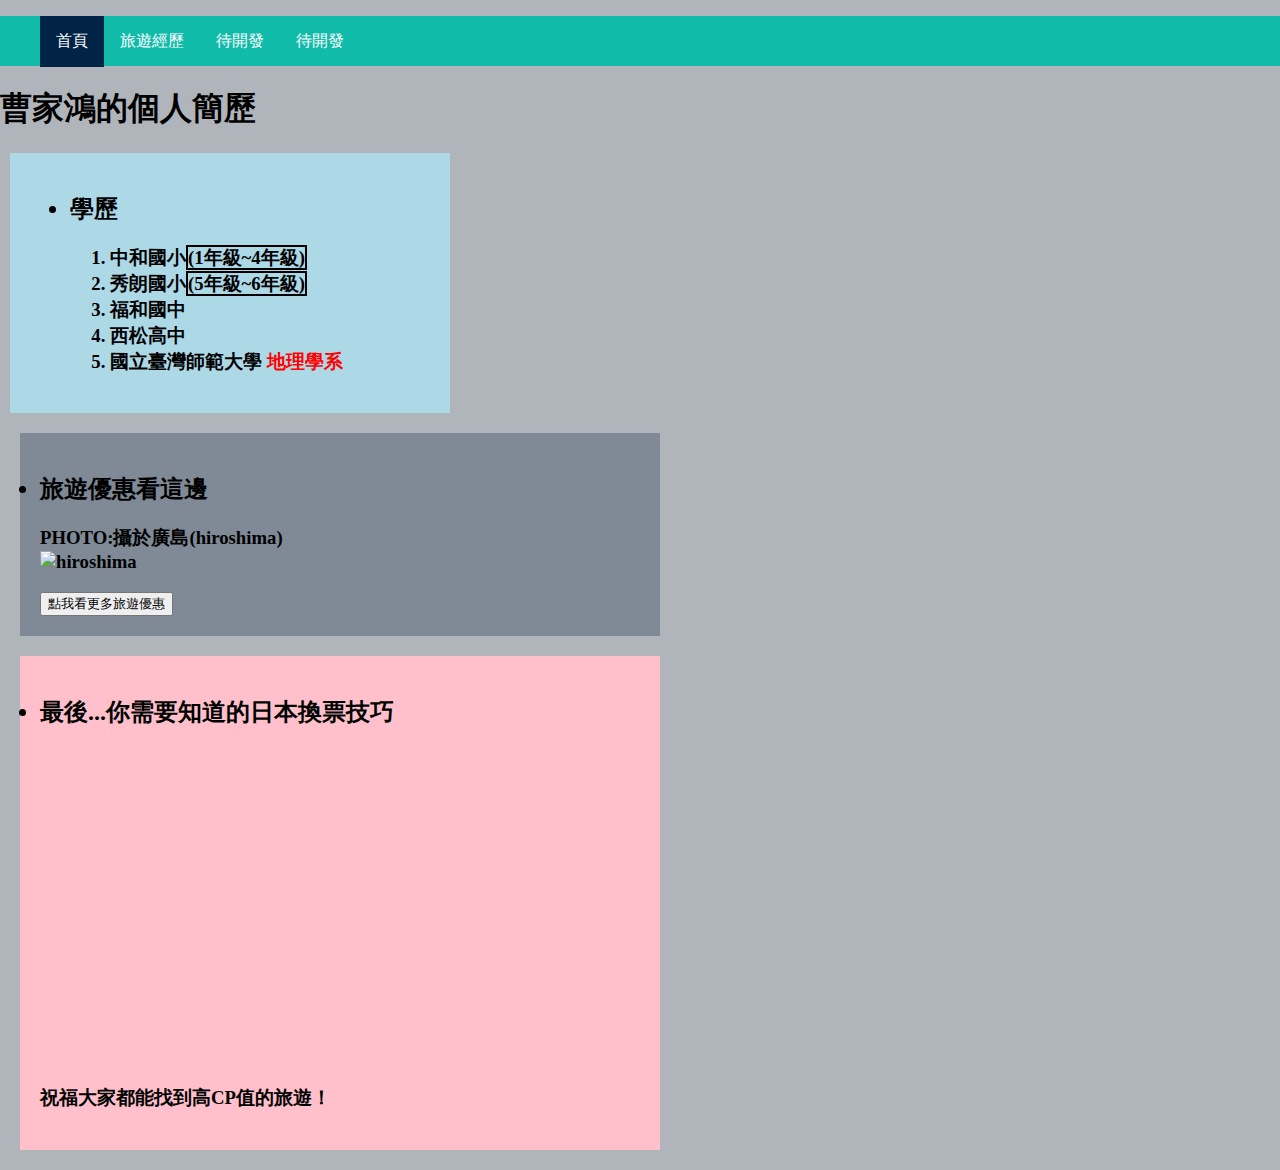
==== index.html @ 291b7c6d "Add files via upload" ====
<!DOCTYPE html>
<html>

<head>
    <meta charset="utf-8">
    <meta name="viewport" content="width=device-width, initial-scale=1">
    <title>曹家鴻的個人網頁</title>
    <meta name="description" content="一個熱愛旅遊&蒐集優惠資訊的大四學生" />
    <link rel="short icon" href="shorticon.ico">
    <link rel="stylesheet" type="text/css" href="externalCSS.css">
    <link rel="stylesheet" type="text/css" href="RWD.css">
    <style type="text/css">
    /*目錄開始*/
    body {
        margin: 0;
    }

    li1 {
        float: left;
    }

    li1 a {
        display: block;
        color: white;
        text-align: left;
        padding: 15px 16px;
        text-decoration: none;
    }

    .abc {
        background-color: #012345;
    }

    /*目錄結束*/
    </style>
</head>

<body>
    <!--目錄開始-->
    <ul>
        <li1><a class="abc" href="index.html">首頁</a></li1>
        <li1><a href="travel.html">旅遊經歷</a></li1>
        <li1><a href="#">待開發</a></li1>
        <li1><a href="#">待開發</a></li1>
    </ul>
    <div style="padding:20px;margin-top:0px;background-color:#1bA;height:10px;">
    </div>
    <!--目錄結束-->
    <h1>
        <p1>曹家鴻的個人簡歷</p1>
    </h1>
    <div class="card" style="background-color: lightblue;width: 400px; margin: 10px;">
        <!-- width=長(橫向)；margin=寬(直向) -->
        <ul>
            <h2>
                <li>學歷</li>
                <!-- 越外層的指令權力越大，先下heading可以讓序列編號也同步變heading。 -->
            </h2>
            <ul class="a">
                <h3>
                    <li>中和國小<t1 class="a">(1年級~4年級)</t1>
                    </li>
                    <li>秀朗國小<t1 class="a">(5年級~6年級)</t1>
                    </li>
                    <li>福和國中</li>
                    <li>西松高中</li>
                    <li>國立臺灣師範大學 <t2>地理學系</t2>
                    </li>
                </h3>
            </ul>
        </ul>
    </div>
    <div class="card" style="background-color:#5678 ; width: 600px ; margin: 20px;">
        <h2>
            <li>旅遊優惠看這邊</li>
        </h2>
        <h3>PHOTO:攝於廣島(hiroshima)<br />
            <img src=" DSC_0920.JPG" alt="hiroshima" width="300" height="200">
        </h3>
        <a href="https://www.facebook.com/Jia.travel.discount/" target="_blank">
            <input button type="button" value="點我看更多旅遊優惠">
        </a>
        <!-- value：替前面的指令賦予"值" -->
        <!-- input代表指定上面的動作 -->
        <!-- input不需要結束指令 -->
    </div>
    <p></p>
    <div class="card" style="background-color:pink ; width: 600px ; margin: 20px;">
        <h2>
            <li>最後...你需要知道的日本換票技巧</li>
        </h2>
        <iframe width="560" height="315" src="https://www.youtube.com/embed/vTMUGfdvea8?si=qPl9CdDxDZ4iqIY2" title="YouTube video player" frameborder="0" allow="accelerometer; autoplay; clipboard-write; encrypted-media; gyroscope; picture-in-picture; web-share" allowfullscreen></iframe>
        <h3>祝福大家都能找到高CP值的旅遊！</h3>
    </div>
</body>

</html>
---- externalCSS.css ----
body {
    background-color: #1235;
}

/*t for "text"*/

t1 {
    color: black;
}

t1.a {
    border: 2px solid black;
}

t2 {
    color: red;
    text-decoration-style: solid;
}

/*ul for list*/

ul.a {
    list-style-type: decimal;
}

ul.b {
    list-style-type: cjk-ideographic;
}
---- RWD.css ----
.card {
        padding: 20px;
        margin-top: 20px;
    }

    /* Responsive layout - when the screen is less than 800px wide, make the two columns stack on top of each other instead of next to each other */
    @media screen and (max-width: 800px) {

        .leftcolumn,
        .rightcolumn {
            width: 100%;
            padding: 0;
        }
    }

    /* Responsive layout - when the screen is less than 400px wide, make the navigation links stack on top of each other instead of next to each other */
    @media screen and (max-width: 400px) {
        .topnav a {
            float: none;
            width: 100%;
        }
    }
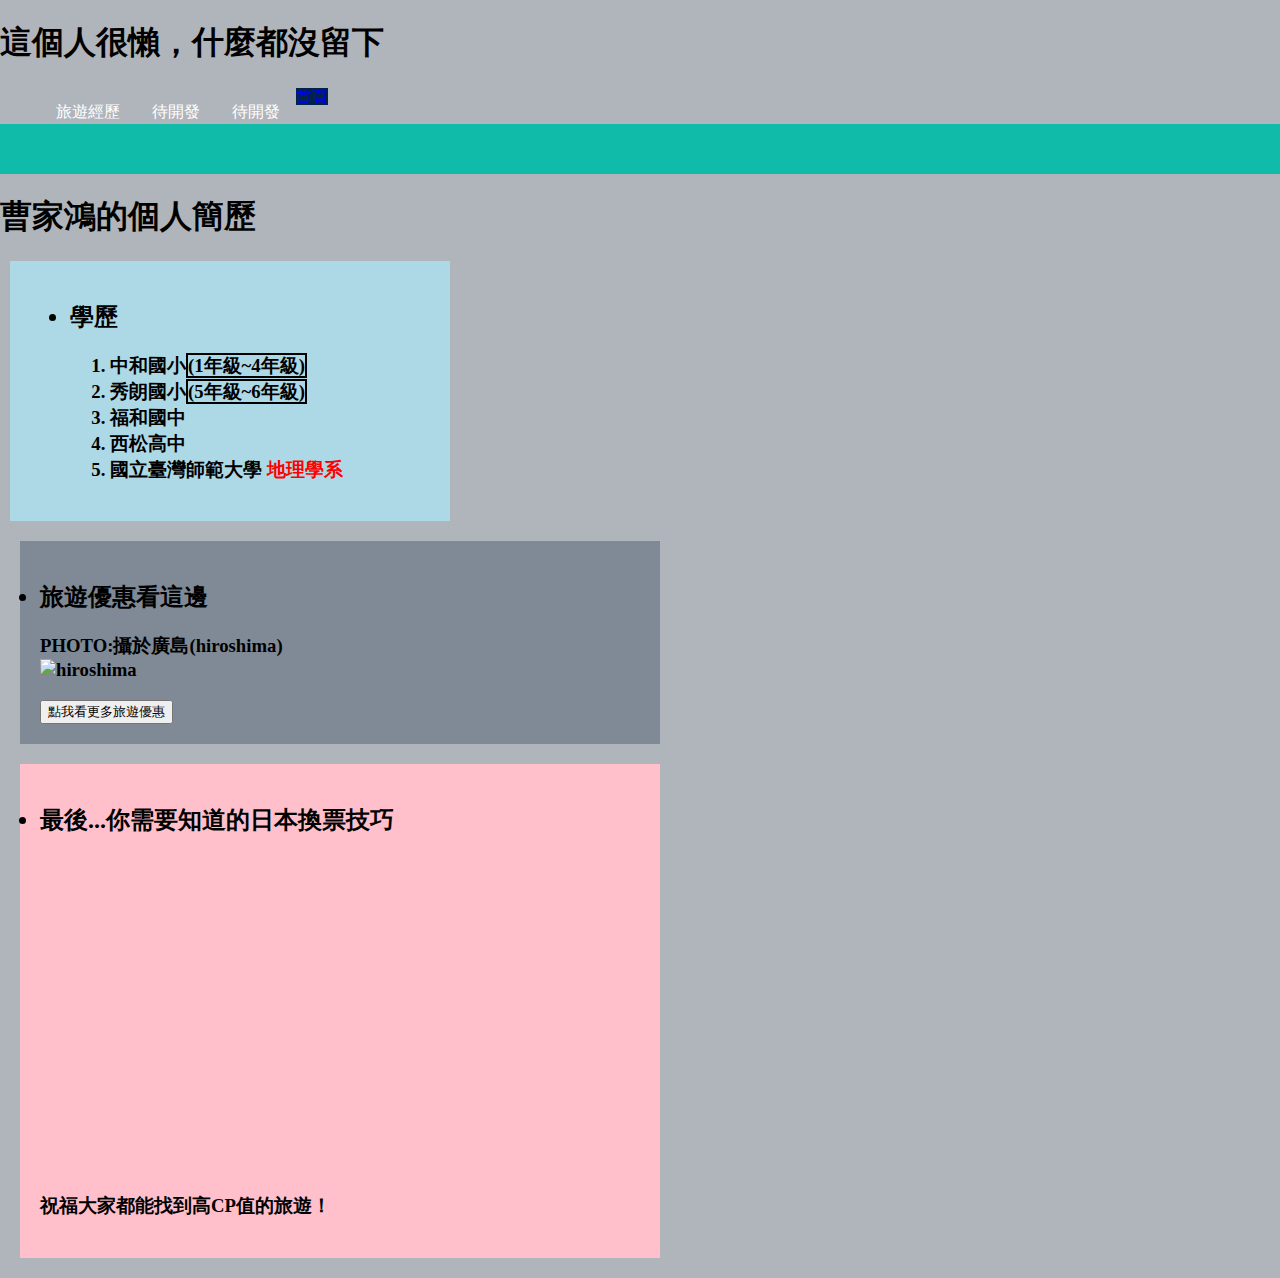
==== commit c0ca94bd: "Update index.html" ====
--- a/index.html
+++ b/index.html
@@ -36,6 +36,7 @@
 </head>
 
 <body>
+    <h1>這個人很懶，什麼都沒留下<a href="homepage.html/" target="_blank"></h1>
     <!--目錄開始-->
     <ul>
         <li1><a class="abc" href="index.html">首頁</a></li1>
@@ -94,4 +95,4 @@
     </div>
 </body>
 
-</html>+</html>
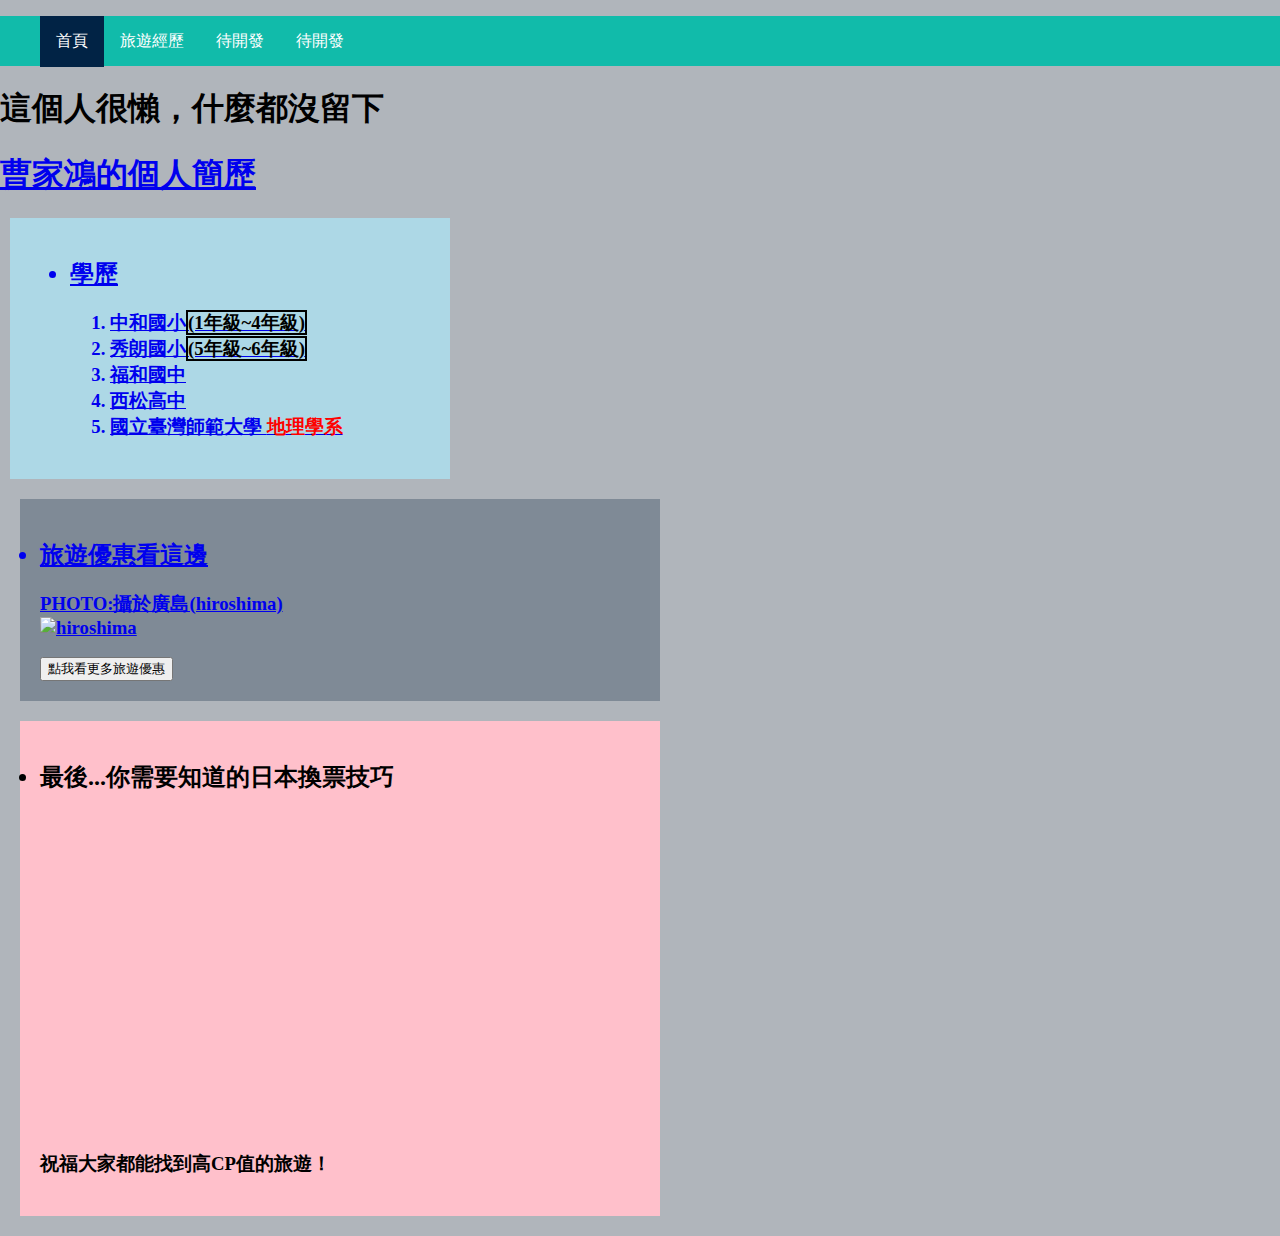
==== commit 471dd130: "Update index.html" ====
--- a/index.html
+++ b/index.html
@@ -36,7 +36,6 @@
 </head>
 
 <body>
-    <h1>這個人很懶，什麼都沒留下<a href="homepage.html/" target="_blank"></h1>
     <!--目錄開始-->
     <ul>
         <li1><a class="abc" href="index.html">首頁</a></li1>
@@ -47,6 +46,7 @@
     <div style="padding:20px;margin-top:0px;background-color:#1bA;height:10px;">
     </div>
     <!--目錄結束-->
+    <h1>這個人很懶，什麼都沒留下<a href="homepage.html/" target="_blank"></h1>
     <h1>
         <p1>曹家鴻的個人簡歷</p1>
     </h1>
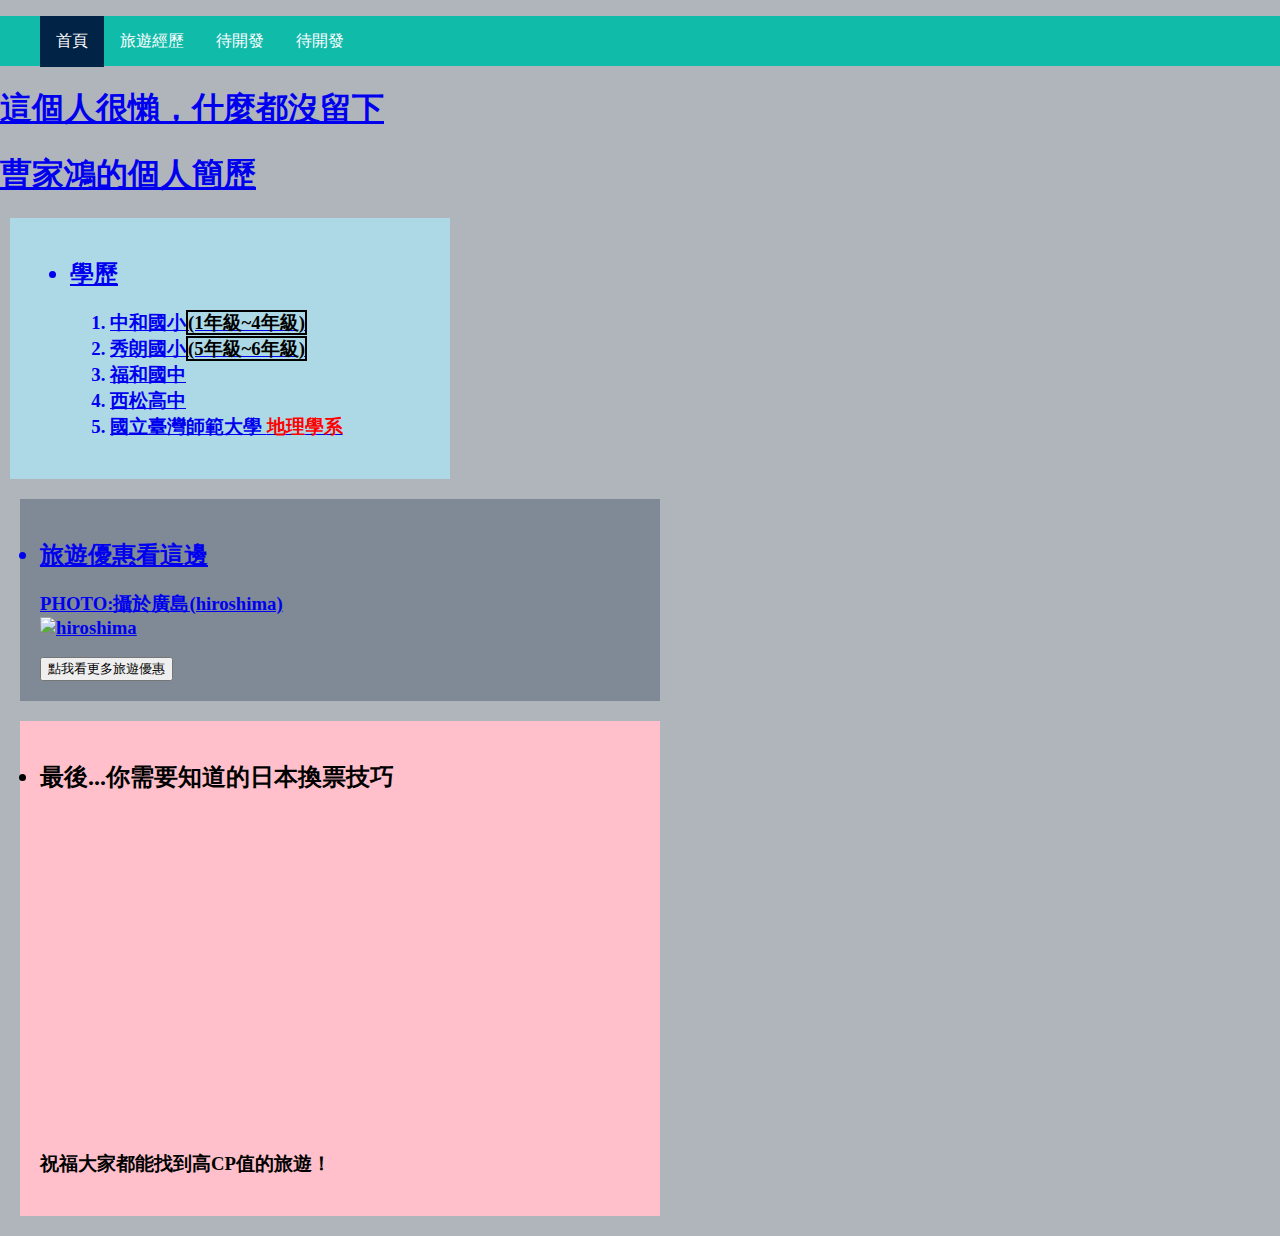
==== commit 196a8db2: "Update index.html" ====
--- a/index.html
+++ b/index.html
@@ -46,7 +46,7 @@
     <div style="padding:20px;margin-top:0px;background-color:#1bA;height:10px;">
     </div>
     <!--目錄結束-->
-    <h1>這個人很懶，什麼都沒留下<a href="homepage.html/" target="_blank"></h1>
+    <h1><a href="homepage.html/" target="_blank">這個人很懶，什麼都沒留下</h1>
     <h1>
         <p1>曹家鴻的個人簡歷</p1>
     </h1>
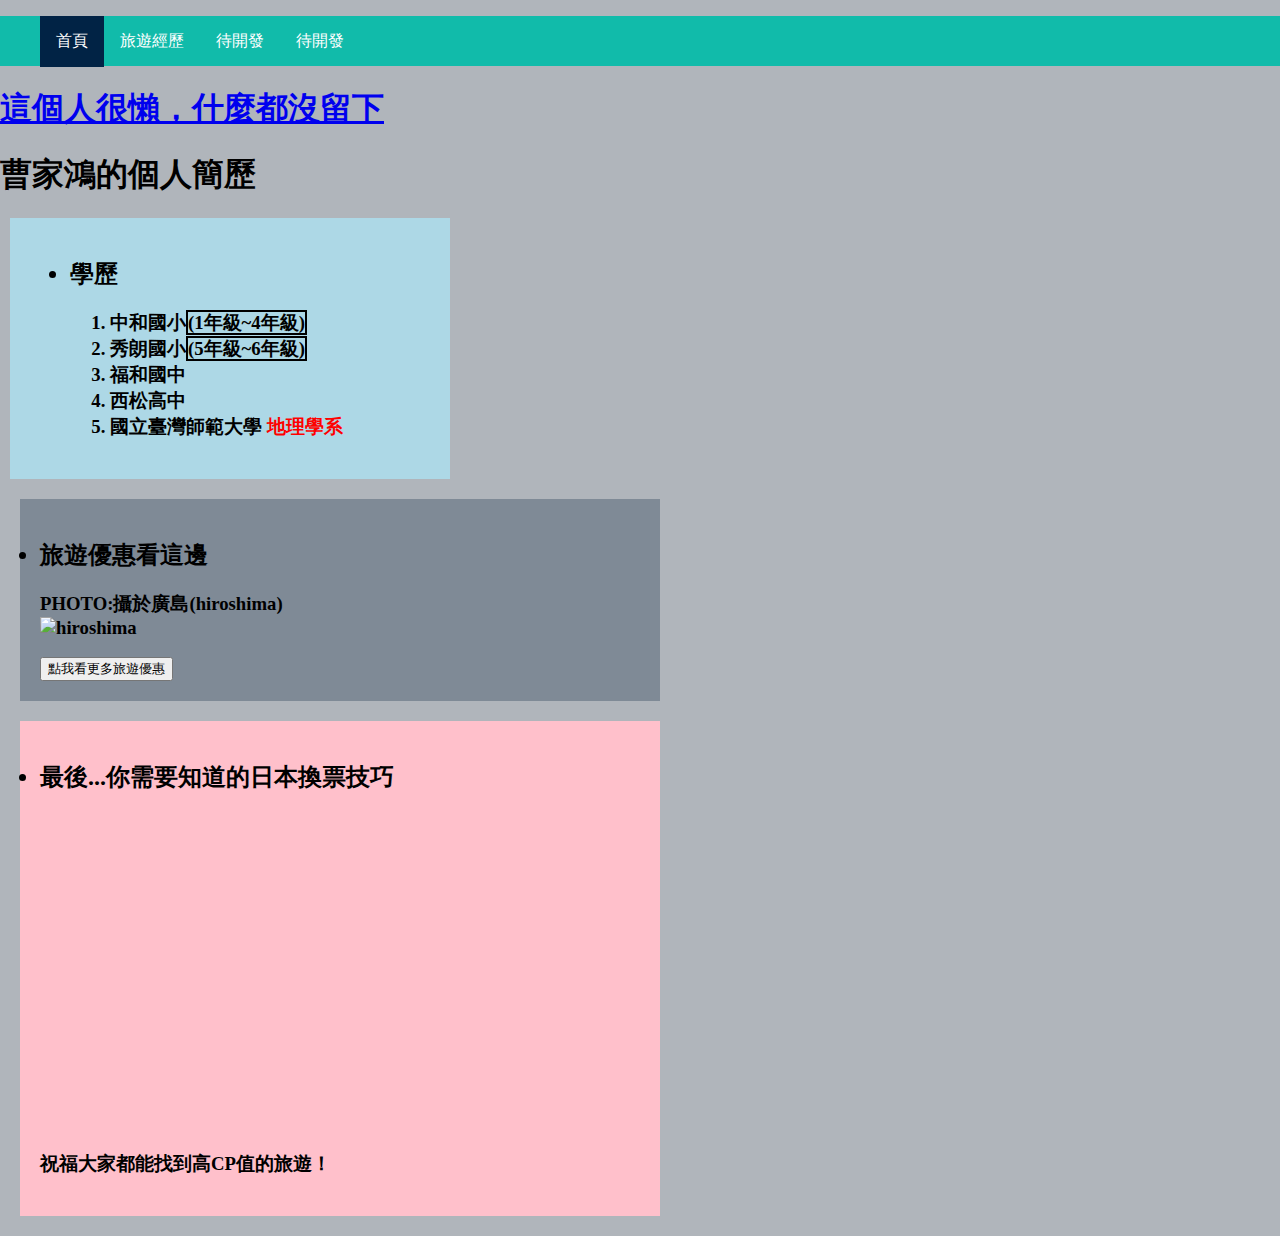
==== commit 29e57c99: "Update index.html" ====
--- a/index.html
+++ b/index.html
@@ -46,7 +46,7 @@
     <div style="padding:20px;margin-top:0px;background-color:#1bA;height:10px;">
     </div>
     <!--目錄結束-->
-    <h1><a href="homepage.html/" target="_blank">這個人很懶，什麼都沒留下</h1>
+    <h1><a href="Jiatravel.github.io/homepage.htm/" target="_blank">這個人很懶，什麼都沒留下</a></h1>
     <h1>
         <p1>曹家鴻的個人簡歷</p1>
     </h1>
